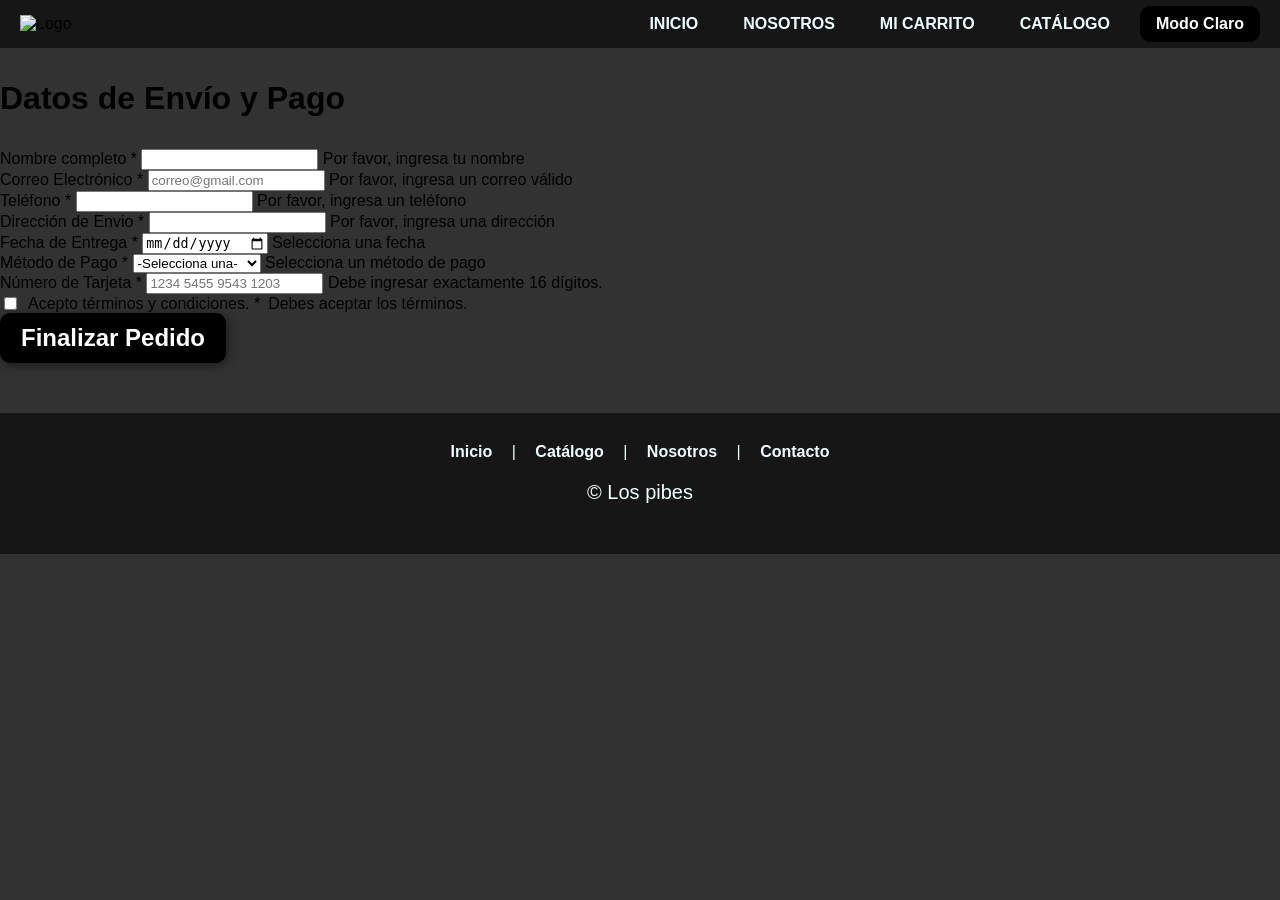
==== HTML/carrito.html @ 9ae53096 "form-det" ====
<!DOCTYPE html>
<html lang="en">
<head>
    <meta charset="UTF-8">
    <meta name="viewport" content="width=device-width, initial-scale=1.0">
    <title>Mi Carrito</title>
    <script src="../JS/script.js" defer></script>
    <link rel="stylesheet" href="../CSS/style.css" />
</head>
<body>
     <header>
      <div class="container header-container">
        <img src="../IMG/logo.png" alt="Logo" class="logo" />
        
        <button id="menu-hamburguesa" class="menu-btn">☰</button>

        <nav id="nav-menu">
          <a href="#hero">INICIO</a>
          <a href="#sobre-nosotros">NOSOTROS</a>
          <a href="carrito.html"> MI CARRITO</a>
          <a href="pagina1.html">CATÁLOGO</a>
          <button id="toggle-mode" class="btn-theme">Modo Claro</button>
        </nav>
      </div>
    </header>
     <div>
                <h3>Datos de Envío y Pago</h3>
                <form id="checkout-form" style="margin-top: 1rem;" novalidate>
                    <div class="form-group">
                        <label for="nombre">Nombre completo *</label>
                        <input type="text" id="nombre" required>
                        <span class="error-msg" id="error-nombre">Por favor, ingresa tu nombre</span>
                    </div>
                    <div class="form-group">
                        <label for="email">Correo Electrónico *</label>
                        <input type="email" id="email" placeholder="correo@gmail.com" required>
                        <span class="error-msg" id="error-email">Por favor, ingresa un correo válido</span>
                    </div>

                     <div class="form-group">
                        <label for="telefono">Teléfono *</label>
                        <input type="tel" id="telefono" required>
                        <span class="error-msg" id="error-telefono">Por favor, ingresa un teléfono</span>
                    </div>

                     <div class="form-group">
                        <label for="direccion">Dirección de Envio *</label>
                        <input type="text" id="direccion" required>
                        <span class="error-msg" id="error-direccion">Por favor, ingresa una dirección</span>
                    </div>
                    <div class="form-group">
                        <label for="fecha">Fecha de Entrega *</label>
                        <input type="date" id="fecha" required>
                        <span class="error-msg" id="fecha">Selecciona una fecha</span>
                    </div>
                <div class="form-group">
                    <label for="metodo">Método de Pago *</label>
                    <select id="metodo" required>
                    <option value="">-Selecciona una-</option>
                    <option value="credito">Tarjeta de Crédito</option>
                    <option value="debito">Tarjeta de débito</option>
                    <option value="tranfer">Transferencia</option>
                    <option value="efectivo">Efectivo</option>
                    </select>
                    <span class="error-msg" id="error-metodo">Selecciona un método de pago</span>
                </div>
                     <div class="form-group">
                        <label for="tarjeta">Número de Tarjeta *</label>
                        <input type="text" id="tarjeta" placeholder="1234 5455 9543 1203" required>
                        <span class="error-msg" id="error-tarjeta">Debe ingresar exactamente 16 dígitos.</span>
                    </div>
<div class="form-group" style="display: flex; gap: 0.5rem; align-items: center;">
    <input type="checkbox" id="terminos" style="width: auto;" required>
    <label for="terminos" style="margin: 0;">Acepto términos y condiciones. *</label>
    <span class="error-msg" id="error-terminos">Debes aceptar los términos.</span>
</div>

    <button type="submit" class="btn">Finalizar Pedido</button>





















       <footer>
      <div class="container">
        <nav class="footer-nav">
          <a href="index.html">Inicio</a> |
          <a href="pagina1.html">Catálogo</a> |
          <a href="pagina2.html">Nosotros</a> |
          <a href="pagina3.html">Contacto</a>
        </nav>
        <p>&copy; Los pibes</p>
      </div>
    </footer>
</body>
</html>
---- CSS/style.css ----
html {
  scroll-behavior: smooth;
  scroll-padding-top: 80px;
}

* {
  box-sizing: border-box;
}

body {
  margin: 0;
  background-color: rgb(50, 50, 50);
  font-family: sans-serif;
  transition: background-color 0.4s ease, color 0.4s ease;
}

h1 {
  font-size: 3.5em;
  color: azure;
}

h2 {
  font-size: 2.7em;
  color: azure;
  text-align: center;
}

h3 {
  font-size: 2em;
}

p, li {
  font-size: 1.25em;
  color: azure;
}

ul {
  list-style: none;
}

button {
  border-radius: 10px;
  border: 1px solid rgba(0, 0, 0, 0.5);
  box-shadow: 2px 2px 10px rgba(0, 0, 0, 0.5);
  font-size: 1.5em;
  font-weight: bold;
  padding: 10px 20px;
  color: white;
  background-color: black;
  cursor: pointer;
  transition: background-color 0.3s ease, color 0.3s ease;
}

button:hover {
  background-color: rgb(20, 20, 20);
}

.btn-theme {
  font-size: 1em;
  padding: 8px 15px;
  box-shadow: none;
}

.container {
  max-width: 1400px;
  margin: auto;
  padding: 0 20px;
}

.seccion-centrada {
  display: flex;
  flex-direction: column;
  align-items: center;
  text-align: center;
  margin-top: 50px;
  margin-bottom: 50px;
}

.seccion-centrada p {
  max-width: 800px;
}

header {
  background-color: rgb(22, 22, 22);
  position: sticky;
  top: 0;
  z-index: 1000;
  transition: background-color 0.4s ease;
}

header .header-container {
  display: flex;
  flex-direction: row;
  justify-content: space-between;
  align-items: center;
}

.logo {
  width: 100px; 
  height: auto; 
  object-fit: contain;
  padding: 15px 0;
}

.menu-btn {
  display: none;
  background: none;
  border: none;
  font-size: 35px;
  color: azure;
  cursor: pointer;
  padding: 0;
  box-shadow: none;
}

.menu-btn:hover {
  background: none;
  color: aquamarine;
}

header nav {
  display: flex;
  flex-direction: row;
  align-items: center;
  gap: 15px;
}

header a {
  padding: 10px 15px;
  text-decoration: none;
  font-weight: bold;
  color: azure;
  transition: color 0.3s ease;
}

header a:hover {
  color: aquamarine;
}

#hero {
  display: flex;
  align-items: center;
  justify-content: center;
  text-align: center;
  flex-direction: column;
  height: 90vh;
  background-image: linear-gradient(rgba(0, 0, 0, 0.6), rgba(0, 0, 0, 0.6)), url('../IMG/IMG.jpg');
  background-size: cover;
  background-position: center;
  background-repeat: no-repeat;
  color: azure;
  transition: background-color 0.4s ease;
}

.grid-cartas {
  display: flex;
  flex-wrap: wrap;
  gap: 30px;
  justify-content: center;
  margin-top: 40px;
}

.carta {
  position: relative;
  width: 300px;
  height: 400px;
  border-radius: 10px;
  overflow: hidden;
  box-shadow: 2px 2px 15px rgba(0, 0, 0, 0.8);
  background-color: #222;
}

.carta img {
  width: 100%;
  height: 100%;
  object-fit: cover;
  transition: transform 0.4s ease;
}

.carta-info {
  position: absolute;
  bottom: -100%;
  left: 0;
  width: 100%;
  height: 100%;
  background-color: rgba(0, 0, 0, 0.85);
  color: azure;
  display: flex;
  flex-direction: column;
  justify-content: center;
  align-items: center;
  text-align: center;
  padding: 20px;
  transition: bottom 0.4s ease, background-color 0.4s ease;
}

.carta-info h3 {
  margin-top: 0;
}

.carta:hover .carta-info {
  bottom: 0;
}

.carta:hover img {
  transform: scale(1.1);
}

#caracteristicas ul {
  padding: 0;
  display: flex;
  flex-direction: column;
  align-items: center;
  gap: 10px;
}

footer {
  background-color: rgb(22, 22, 22);
  color: azure;
  text-align: center;
  padding: 30px 0;
  margin-top: 50px;
  transition: background-color 0.4s ease;
}

.footer-nav {
  margin-bottom: 15px;
}

.footer-nav a {
  color: azure;
  text-decoration: none;
  font-weight: bold;
  margin: 0 15px;
  transition: color 0.3s ease;
}

.footer-nav a:hover {
  color: aquamarine;
}

body.light-mode { background-color: #f5f2e8; }
body.light-mode h1, body.light-mode h2, body.light-mode h3, body.light-mode p, body.light-mode li { color: #2b2b2b; }
body.light-mode header, body.light-mode footer { background-color: #e6e2d6; }
body.light-mode header a, body.light-mode .footer-nav a, body.light-mode footer { color: #2b2b2b; }
body.light-mode header a:hover, body.light-mode .footer-nav a:hover { color: #8c8577; }
body.light-mode #hero { background-color: #e6e2d6; }
body.light-mode .carta { box-shadow: 2px 2px 15px rgba(0, 0, 0, 0.15); background-color: #e6e2d6; }
body.light-mode .carta-info { background-color: rgba(245, 242, 232, 0.95); color: #2b2b2b; }
body.light-mode button { background-color: #dfd9c9; color: #2b2b2b; border: 1px solid #b8b2a5; box-shadow: 2px 2px 10px rgba(0, 0, 0, 0.1); }
body.light-mode button:hover { background-color: #d1cab7; }
body.light-mode .btn-theme { background-color: #2b2b2b; color: #f5f2e8; }
body.light-mode .btn-theme:hover { background-color: #444444; }
body.light-mode .menu-btn { color: #2b2b2b; }
body.light-mode .menu-btn:hover { color: #8c8577; }
body.light-mode #nav-menu { background-color: #e6e2d6; border-top: 1px solid #d1cab7; }

@media (max-width: 768px) {
  .menu-btn {
    display: block; 
  }

  #nav-menu {
    display: none; 
    flex-direction: column;
    position: absolute;
    top: 100%;
    left: 0;
    width: 100%;
    background-color: rgb(22, 22, 22);
    padding: 20px 0;
    gap: 20px;
    box-shadow: 0px 5px 10px rgba(0,0,0,0.5);
  }

  #nav-menu.mostrar {
    display: flex;
  }
}
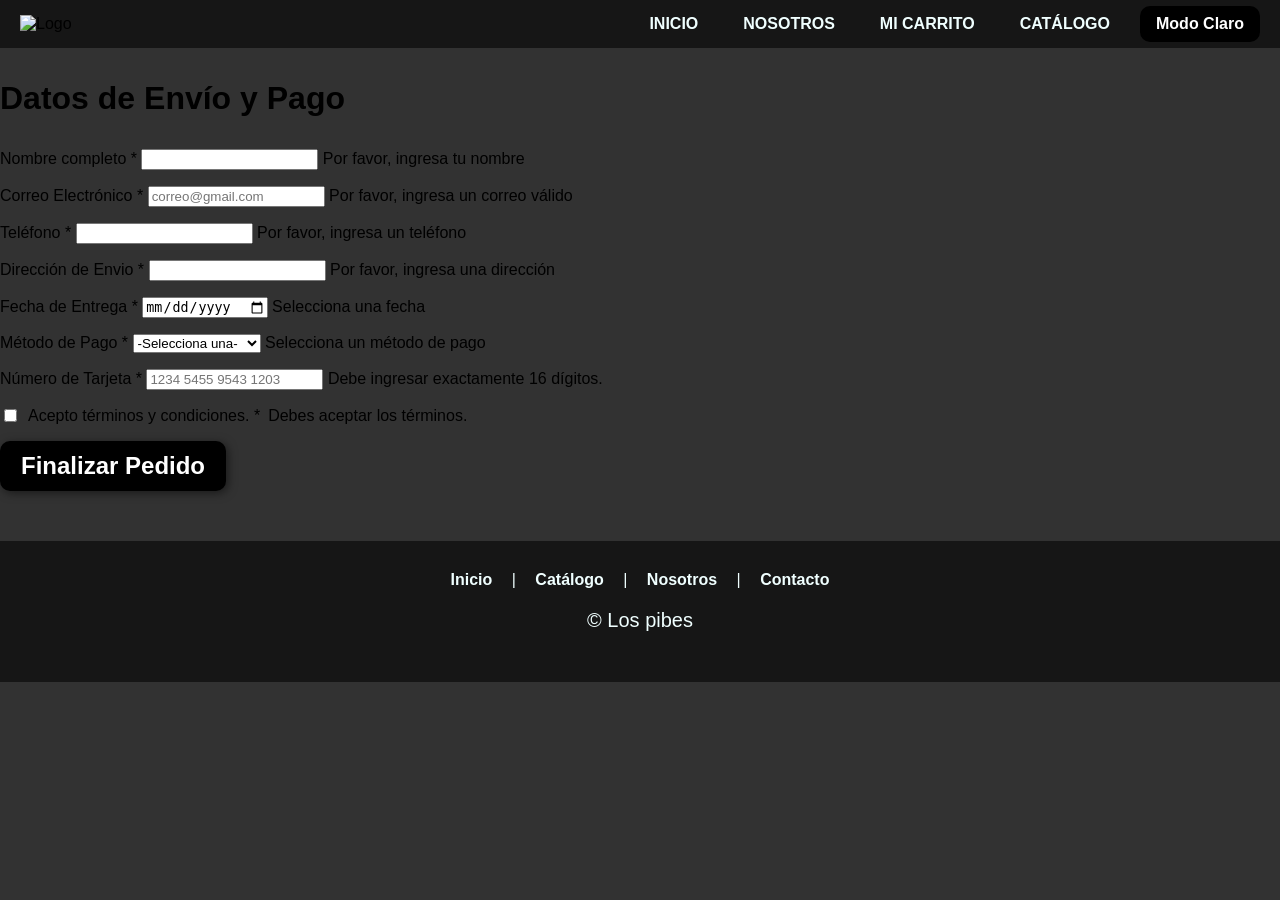
==== commit 6eada88c: "cambiosIni" ====
--- a/HTML/carrito.html
+++ b/HTML/carrito.html
@@ -15,7 +15,7 @@
         <button id="menu-hamburguesa" class="menu-btn">☰</button>
 
         <nav id="nav-menu">
-          <a href="#hero">INICIO</a>
+          <a href="index.html">INICIO</a>
           <a href="#sobre-nosotros">NOSOTROS</a>
           <a href="carrito.html"> MI CARRITO</a>
           <a href="pagina1.html">CATÁLOGO</a>
@@ -25,7 +25,7 @@
     </header>
      <div>
                 <h3>Datos de Envío y Pago</h3>
-                <form id="checkout-form" style="margin-top: 1rem;" novalidate>
+                <form style="margin-top: 1rem;" novalidate>
                     <div class="form-group">
                         <label for="nombre">Nombre completo *</label>
                         <input type="text" id="nombre" required>
--- a/CSS/style.css
+++ b/CSS/style.css
@@ -6,7 +6,10 @@
 * {
   box-sizing: border-box;
 }
-
+.form-group {
+  margin-bottom: 1rem;
+  border-radius: 15px;
+}
 body {
   margin: 0;
   background-color: rgb(50, 50, 50);
@@ -276,4 +279,4 @@
   #nav-menu.mostrar {
     display: flex;
   }
-}+}
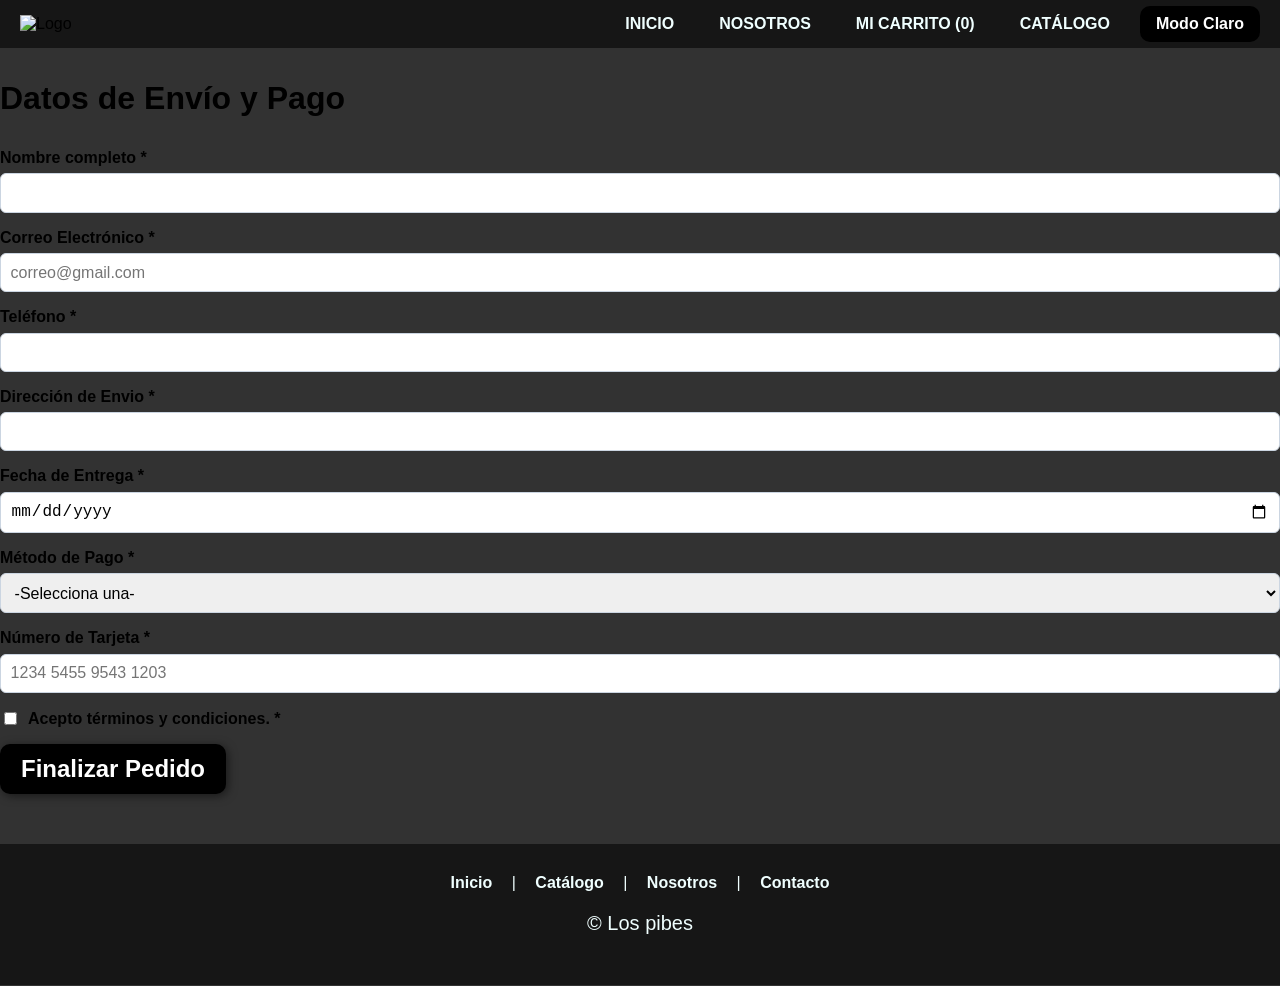
==== commit 5989fa27: "carrito" ====
--- a/HTML/carrito.html
+++ b/HTML/carrito.html
@@ -17,7 +17,7 @@
         <nav id="nav-menu">
           <a href="index.html">INICIO</a>
           <a href="#sobre-nosotros">NOSOTROS</a>
-          <a href="carrito.html"> MI CARRITO</a>
+          <a href="carrito.html"> MI CARRITO (<span id="cart-count">0</span>)</a>
           <a href="pagina1.html">CATÁLOGO</a>
           <button id="toggle-mode" class="btn-theme">Modo Claro</button>
         </nav>
--- a/CSS/style.css
+++ b/CSS/style.css
@@ -9,6 +9,60 @@
 .form-group {
   margin-bottom: 1rem;
   border-radius: 15px;
+}
+.formulario {  
+  display: flex;
+  justify-content: space-between; 
+  align-items: flex-start;        
+  margin-left: auto;             
+}
+.checkout-layout {
+  display: grid;
+  grid-template-columns: 1fr 1fr;
+  gap: 2rem;
+}
+.form-group label {
+  display: block;
+  margin-bottom: 0.4rem;
+  font-weight: 600;
+}
+.form-group input, .form-group select {
+  width: 100%;
+  padding: 0.6rem;
+  border: 1px solid #cbd5e1;
+  border-radius: 6px;
+  font-size: 1rem;
+}
+.form-group input.valid { border-color: var(--success); }
+.form-group input.invalid { border-color: var(--error); }
+.error-msg {
+  color: var(--error);
+  font-size: 0.8rem;
+  display: none;
+  margin-top: 0.2rem;
+}
+.product-card, .cart-item {
+  animation: fadeIn 0.5s ease-in-out;
+}
+/* PRODUCTOS; EL GRID */
+.product-grid {
+  display: grid;
+  grid-template-columns: repeat(auto-fill, minmax(250px, 1fr));
+  gap: 2rem;
+}
+.product-card {
+  background: var(--card-bg);
+  border-radius: 8px;
+  padding: 1rem;
+  box-shadow: 0 4px 6px rgba(0,0,0,0.05);
+  display: flex;
+  flex-direction: column;
+  justify-content: space-between;
+  transition: transform 0.3s ease, box-shadow 0.3s ease;
+}
+.product-card:hover {
+  transform: translateY(-5px);
+  box-shadow: 0 8px 12px rgba(0,0,0,0.1);
 }
 body {
   margin: 0;
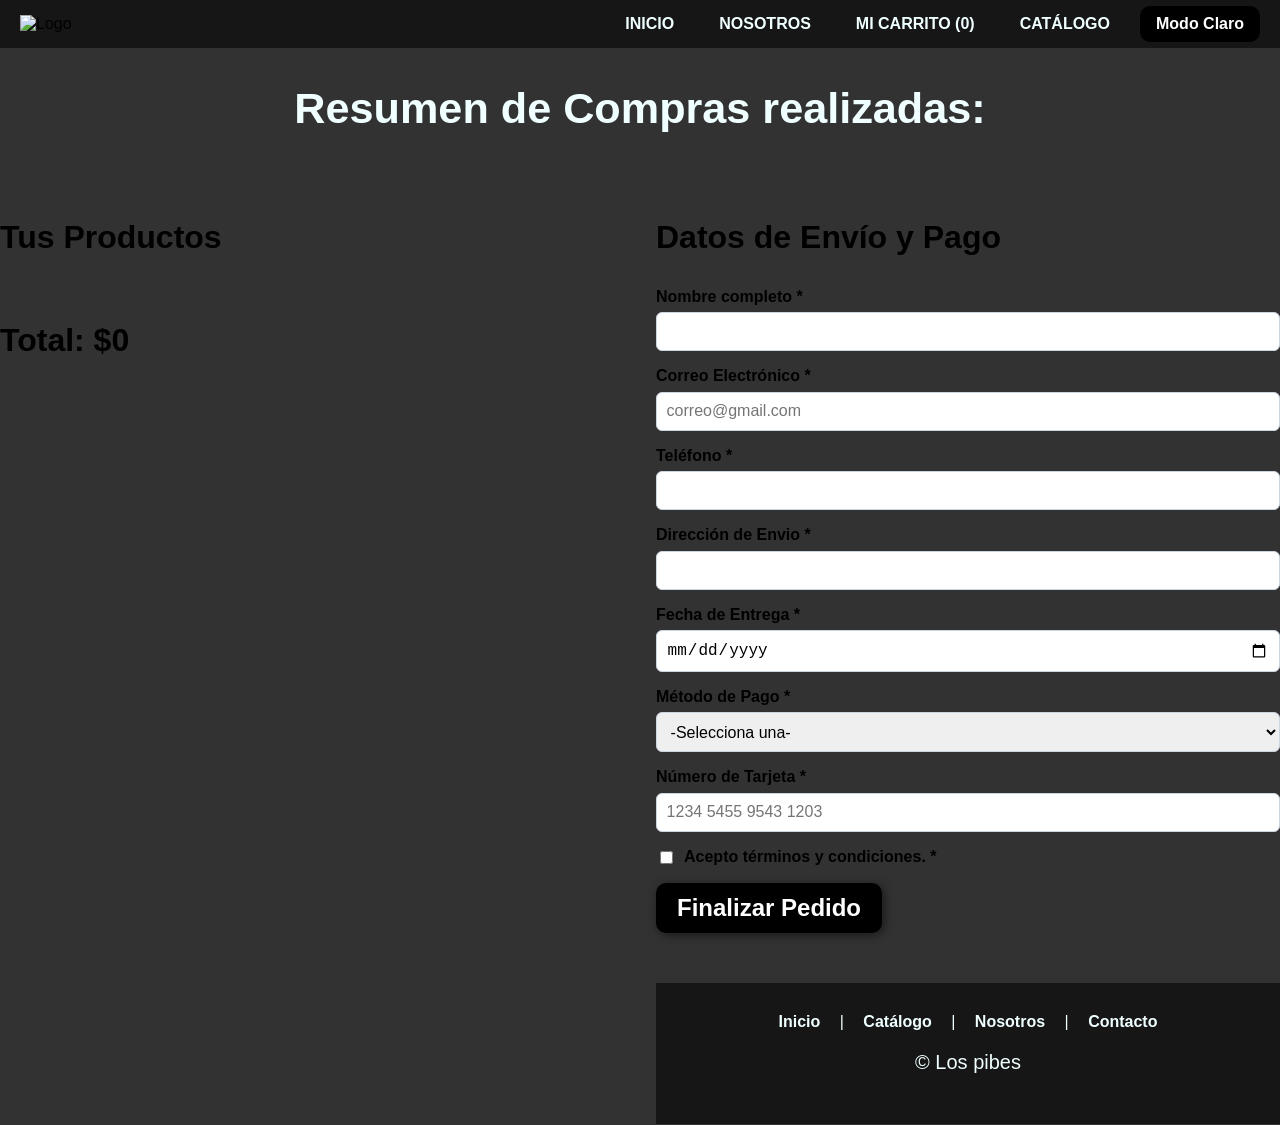
==== commit 0abd4ab7: "." ====
--- a/HTML/carrito.html
+++ b/HTML/carrito.html
@@ -24,6 +24,16 @@
       </div>
     </header>
      <div>
+        <h2>Resumen de Compras realizadas:</h2>
+        <br>
+        <div class="checkout-layout">
+            <div>
+                <h3>Tus Productos</h3>
+                <br>
+                <div id="carrito-items"></div>
+                <h3 style="margin-top: 1rem;">Total: <span id="total-pagar">$0</span></h3>
+            </div>
+            <div>
                 <h3>Datos de Envío y Pago</h3>
                 <form style="margin-top: 1rem;" novalidate>
                     <div class="form-group">
--- a/CSS/style.css
+++ b/CSS/style.css
@@ -5,6 +5,11 @@
 
 * {
   box-sizing: border-box;
+}
+.checkout-layout {
+  display: grid;
+  grid-template-columns: 1fr 1fr;
+  gap: 2rem;
 }
 .form-group {
   margin-bottom: 1rem;
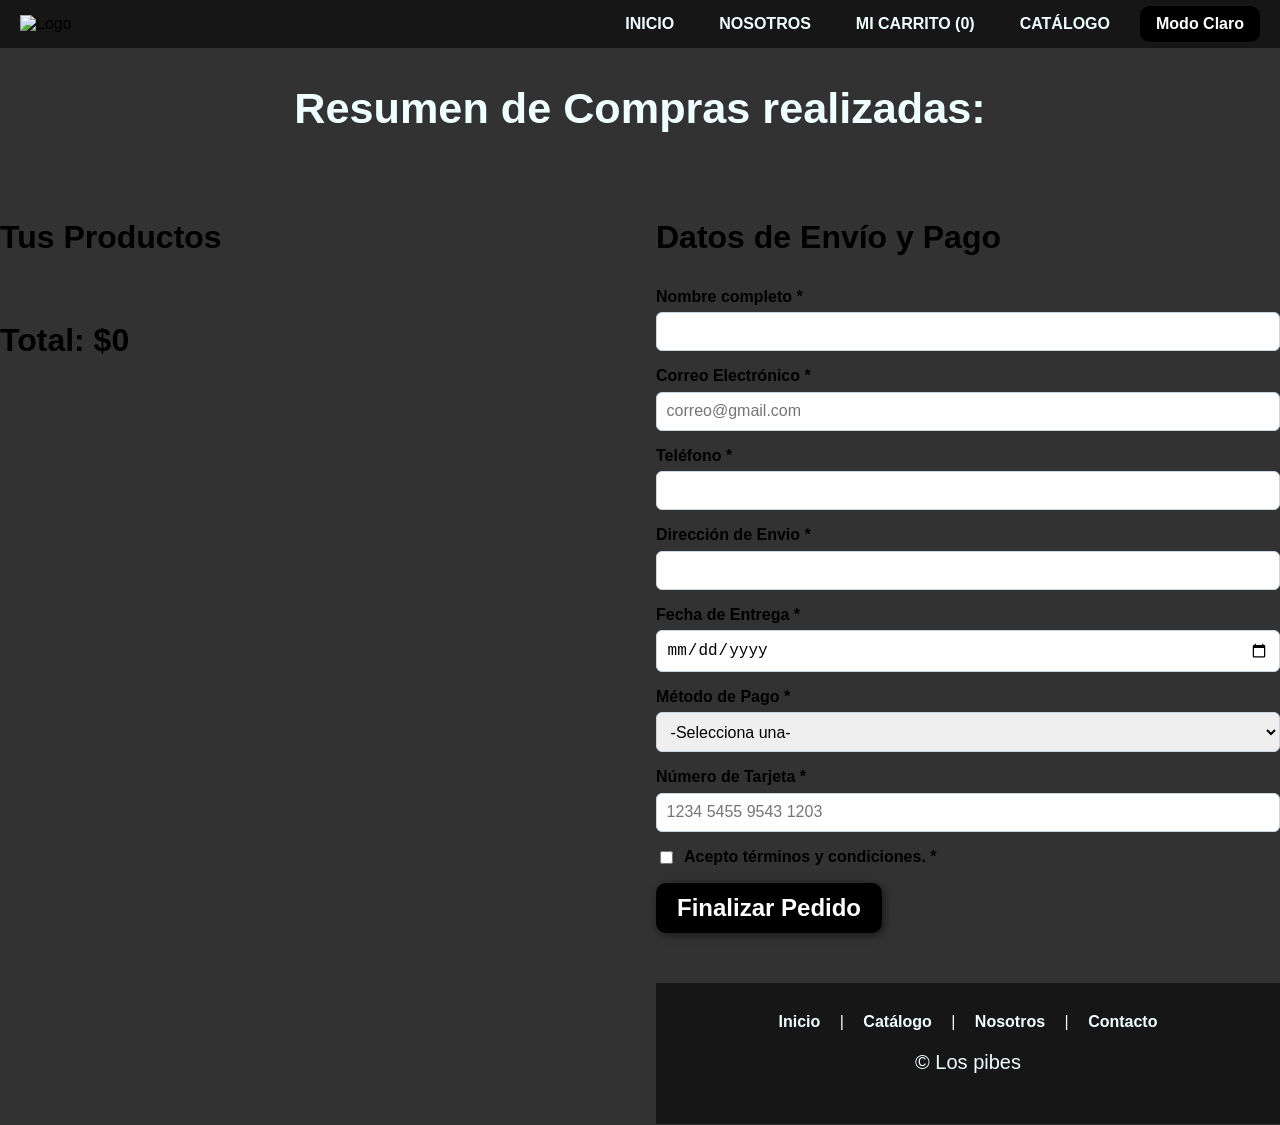
==== commit 8ff195a8: "footer" ====
--- a/HTML/carrito.html
+++ b/HTML/carrito.html
@@ -88,25 +88,6 @@
     <button type="submit" class="btn">Finalizar Pedido</button>
 
 
-
-
-
-
-
-
-
-
-
-
-
-
-
-
-
-
-
-
-
        <footer>
       <div class="container">
         <nav class="footer-nav">
--- a/CSS/style.css
+++ b/CSS/style.css
@@ -10,6 +10,7 @@
   display: grid;
   grid-template-columns: 1fr 1fr;
   gap: 2rem;
+  margin-left: 0;
 }
 .form-group {
   margin-bottom: 1rem;
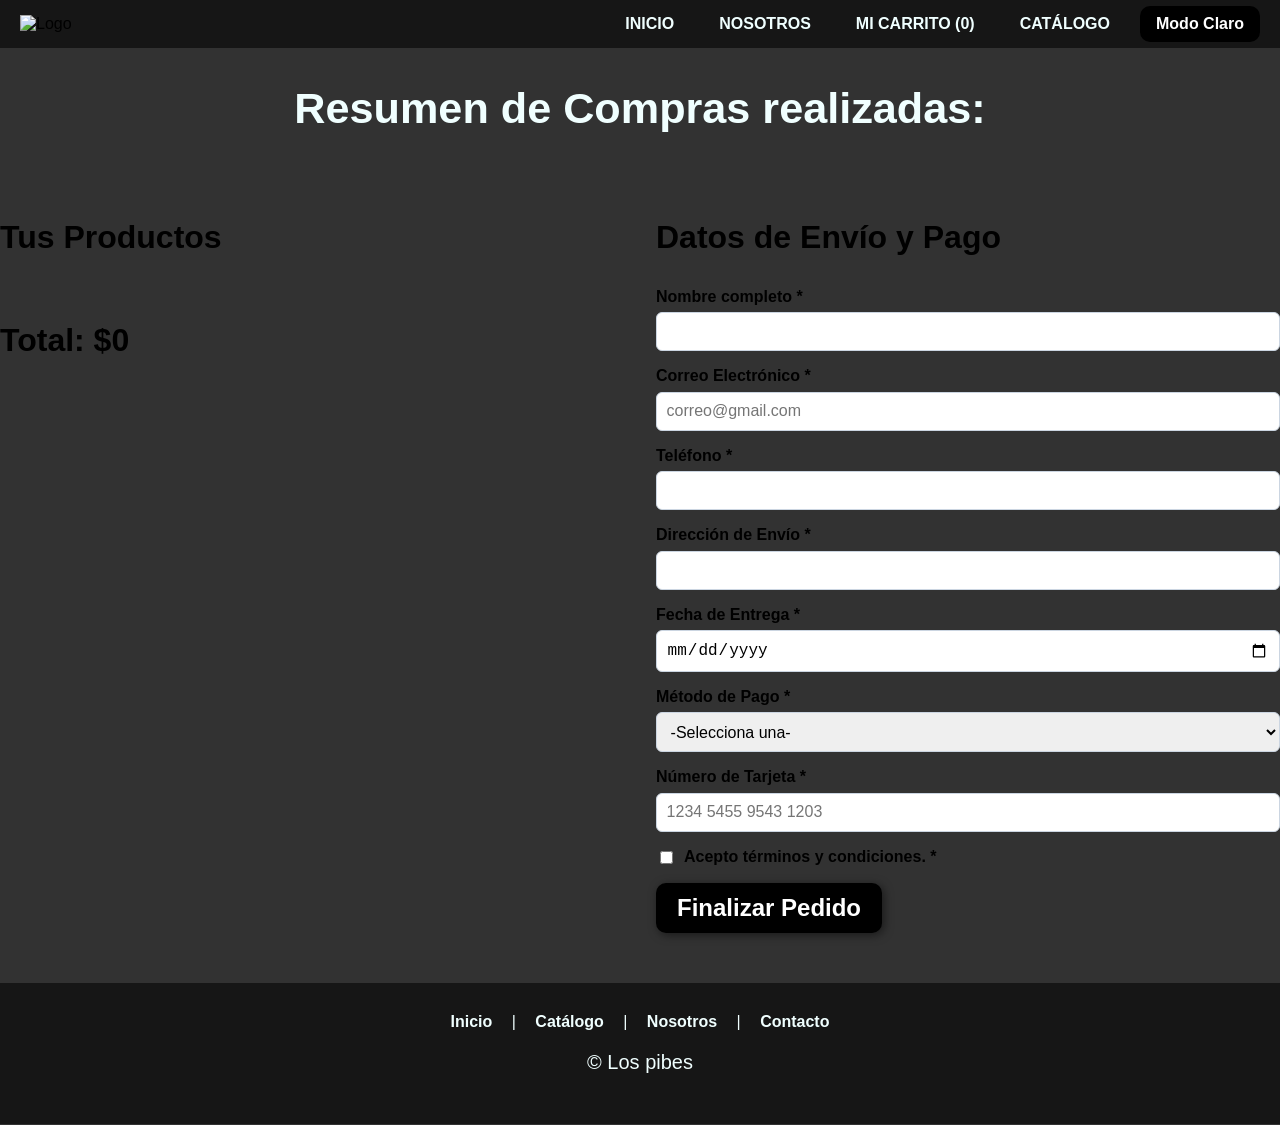
==== commit 0bf873df: "foot-width" ====
--- a/HTML/carrito.html
+++ b/HTML/carrito.html
@@ -1,5 +1,5 @@
 <!DOCTYPE html>
-<html lang="en">
+<html lang="es">
 <head>
     <meta charset="UTF-8">
     <meta name="viewport" content="width=device-width, initial-scale=1.0">
@@ -23,7 +23,8 @@
         </nav>
       </div>
     </header>
-     <div>
+
+    <div>
         <h2>Resumen de Compras realizadas:</h2>
         <br>
         <div class="checkout-layout">
@@ -47,49 +48,51 @@
                         <span class="error-msg" id="error-email">Por favor, ingresa un correo válido</span>
                     </div>
 
-                     <div class="form-group">
+                    <div class="form-group">
                         <label for="telefono">Teléfono *</label>
                         <input type="tel" id="telefono" required>
                         <span class="error-msg" id="error-telefono">Por favor, ingresa un teléfono</span>
                     </div>
 
-                     <div class="form-group">
-                        <label for="direccion">Dirección de Envio *</label>
+                    <div class="form-group">
+                        <label for="direccion">Dirección de Envío *</label>
                         <input type="text" id="direccion" required>
                         <span class="error-msg" id="error-direccion">Por favor, ingresa una dirección</span>
                     </div>
                     <div class="form-group">
                         <label for="fecha">Fecha de Entrega *</label>
                         <input type="date" id="fecha" required>
-                        <span class="error-msg" id="fecha">Selecciona una fecha</span>
+                        <span class="error-msg" id="error-fecha">Selecciona una fecha</span>
                     </div>
-                <div class="form-group">
-                    <label for="metodo">Método de Pago *</label>
-                    <select id="metodo" required>
-                    <option value="">-Selecciona una-</option>
-                    <option value="credito">Tarjeta de Crédito</option>
-                    <option value="debito">Tarjeta de débito</option>
-                    <option value="tranfer">Transferencia</option>
-                    <option value="efectivo">Efectivo</option>
-                    </select>
-                    <span class="error-msg" id="error-metodo">Selecciona un método de pago</span>
-                </div>
-                     <div class="form-group">
+                    <div class="form-group">
+                        <label for="metodo">Método de Pago *</label>
+                        <select id="metodo" required>
+                            <option value="">-Selecciona una-</option>
+                            <option value="credito">Tarjeta de Crédito</option>
+                            <option value="debito">Tarjeta de débito</option>
+                            <option value="tranfer">Transferencia</option>
+                            <option value="efectivo">Efectivo</option>
+                        </select>
+                        <span class="error-msg" id="error-metodo">Selecciona un método de pago</span>
+                    </div>
+                    <div class="form-group">
                         <label for="tarjeta">Número de Tarjeta *</label>
                         <input type="text" id="tarjeta" placeholder="1234 5455 9543 1203" required>
                         <span class="error-msg" id="error-tarjeta">Debe ingresar exactamente 16 dígitos.</span>
                     </div>
-<div class="form-group" style="display: flex; gap: 0.5rem; align-items: center;">
-    <input type="checkbox" id="terminos" style="width: auto;" required>
-    <label for="terminos" style="margin: 0;">Acepto términos y condiciones. *</label>
-    <span class="error-msg" id="error-terminos">Debes aceptar los términos.</span>
-</div>
+                    <div class="form-group" style="display: flex; gap: 0.5rem; align-items: center;">
+                        <input type="checkbox" id="terminos" style="width: auto;" required>
+                        <label for="terminos" style="margin: 0;">Acepto términos y condiciones. *</label>
+                        <span class="error-msg" id="error-terminos">Debes aceptar los términos.</span>
+                    </div>
 
-    <button type="submit" class="btn">Finalizar Pedido</button>
+                    <button type="submit" class="btn">Finalizar Pedido</button>
+                </form>
+            </div>
+        </div>
+    </div>
 
-
-       <footer>
-      <div class="container">
+    <footer>
         <nav class="footer-nav">
           <a href="index.html">Inicio</a> |
           <a href="pagina1.html">Catálogo</a> |
@@ -97,7 +100,6 @@
           <a href="pagina3.html">Contacto</a>
         </nav>
         <p>&copy; Los pibes</p>
-      </div>
     </footer>
 </body>
 </html>
--- a/CSS/style.css
+++ b/CSS/style.css
@@ -15,12 +15,6 @@
 .form-group {
   margin-bottom: 1rem;
   border-radius: 15px;
-}
-.formulario {  
-  display: flex;
-  justify-content: space-between; 
-  align-items: flex-start;        
-  margin-left: auto;             
 }
 .checkout-layout {
   display: grid;
@@ -125,9 +119,10 @@
 }
 
 .container {
-  max-width: 1400px;
   margin: auto;
   padding: 0 20px;
+  width: 100%;
+  box-sizing: border-box;
 }
 
 .seccion-centrada {
@@ -278,12 +273,20 @@
 }
 
 footer {
+  width: 100%;                 
+  box-sizing: border-box;       
   background-color: rgb(22, 22, 22);
   color: azure;
   text-align: center;
   padding: 30px 0;
   margin-top: 50px;
   transition: background-color 0.4s ease;
+}
+.formulario {  
+  display: flex;
+  justify-content: space-between; 
+  align-items: flex-start;        
+  width: 100%;                 
 }
 
 .footer-nav {
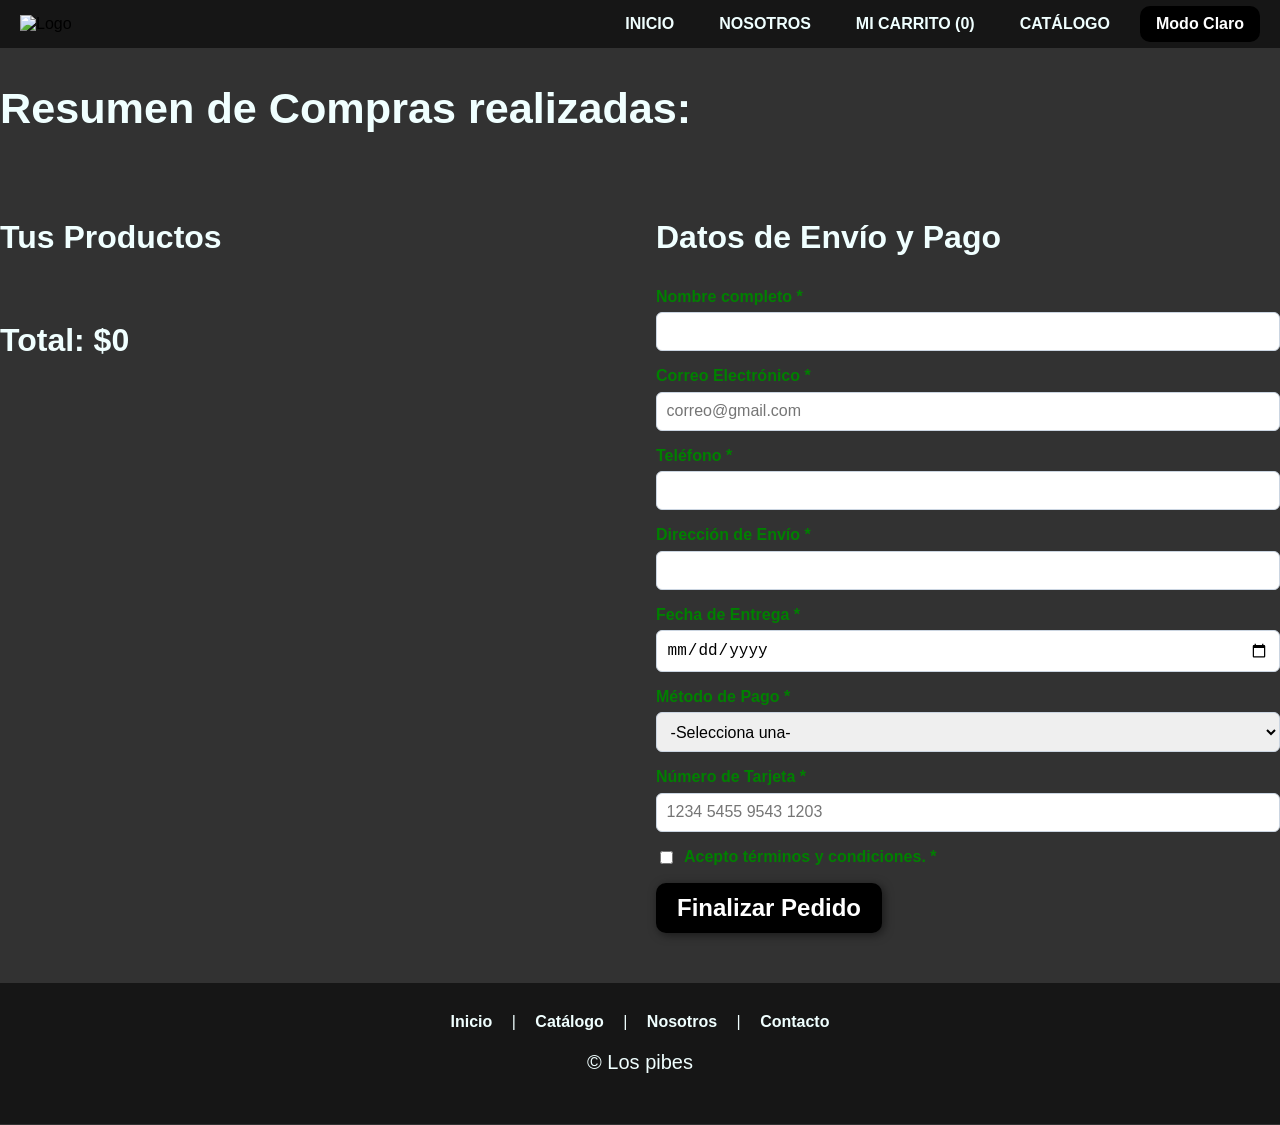
==== commit de375c34: "iconos" ====
--- a/HTML/carrito.html
+++ b/HTML/carrito.html
@@ -6,6 +6,7 @@
     <title>Mi Carrito</title>
     <script src="../JS/script.js" defer></script>
     <link rel="stylesheet" href="../CSS/style.css" />
+    <link rel="icon" type="image/x-icon" href="../ICONO/favicon.ico">
 </head>
 <body>
      <header>
--- a/CSS/style.css
+++ b/CSS/style.css
@@ -15,6 +15,7 @@
 .form-group {
   margin-bottom: 1rem;
   border-radius: 15px;
+  color: azure;
 }
 .checkout-layout {
   display: grid;
@@ -25,6 +26,7 @@
   display: block;
   margin-bottom: 0.4rem;
   font-weight: 600;
+  color: green;
 }
 .form-group input, .form-group select {
   width: 100%;
@@ -33,10 +35,10 @@
   border-radius: 6px;
   font-size: 1rem;
 }
-.form-group input.valid { border-color: var(--success); }
-.form-group input.invalid { border-color: var(--error); }
+.form-group input.valid { border-color: black; }
+.form-group input.invalid { border-color: red; }
 .error-msg {
-  color: var(--error);
+  color: red;
   font-size: 0.8rem;
   display: none;
   margin-top: 0.2rem;
@@ -79,11 +81,12 @@
 h2 {
   font-size: 2.7em;
   color: azure;
-  text-align: center;
+  text-align: left;
 }
 
 h3 {
   font-size: 2em;
+  color: azure;
 }
 
 p, li {
@@ -343,3 +346,12 @@
     display: flex;
   }
 }
+
+.Catalogo {
+  display: flex;
+  flex-direction: row;
+  flex-wrap: wrap;
+  gap: 50px;
+  justify-content: flex-start;
+  align-items: flex-start;
+}
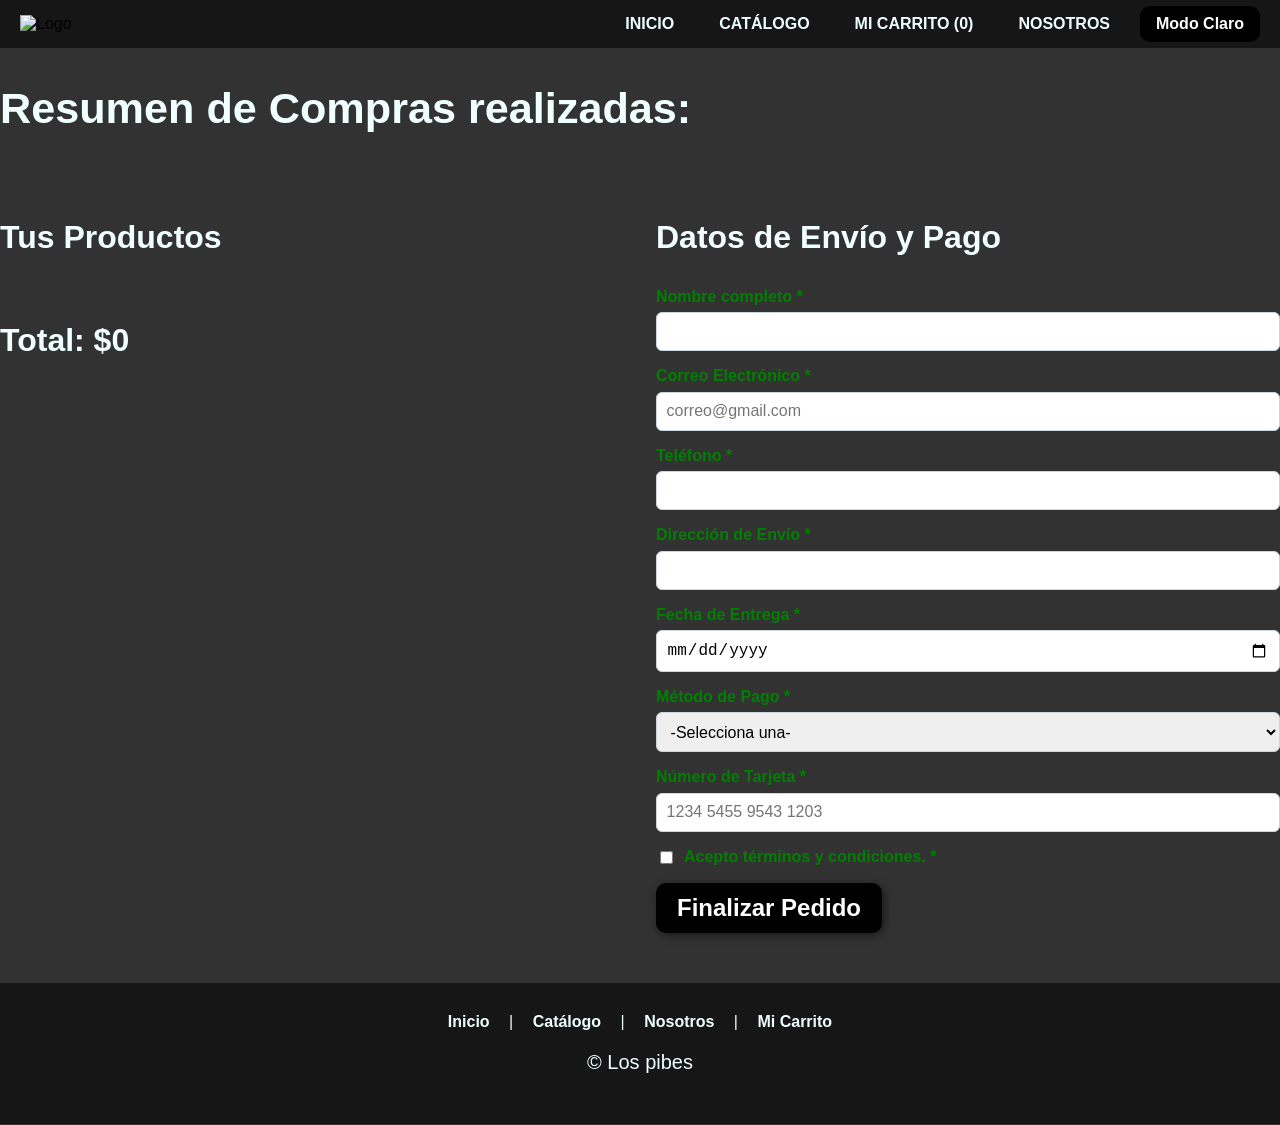
==== commit 12335c7c: "corrección de enlaces de navegación e integración de tarjetas" ====
--- a/HTML/carrito.html
+++ b/HTML/carrito.html
@@ -1,106 +1,144 @@
-<!DOCTYPE html>
+<!doctype html>
 <html lang="es">
-<head>
-    <meta charset="UTF-8">
-    <meta name="viewport" content="width=device-width, initial-scale=1.0">
+  <head>
+    <meta charset="UTF-8" />
+    <meta name="viewport" content="width=device-width, initial-scale=1.0" />
     <title>Mi Carrito</title>
     <script src="../JS/script.js" defer></script>
     <link rel="stylesheet" href="../CSS/style.css" />
-    <link rel="icon" type="image/x-icon" href="../ICONO/favicon.ico">
-</head>
-<body>
-     <header>
+    <link rel="icon" type="image/x-icon" href="../ICONO/favicon.ico" />
+  </head>
+  <body>
+    <header>
       <div class="container header-container">
         <img src="../IMG/logo.png" alt="Logo" class="logo" />
-        
         <button id="menu-hamburguesa" class="menu-btn">☰</button>
-
         <nav id="nav-menu">
           <a href="index.html">INICIO</a>
-          <a href="#sobre-nosotros">NOSOTROS</a>
-          <a href="carrito.html"> MI CARRITO (<span id="cart-count">0</span>)</a>
-          <a href="pagina1.html">CATÁLOGO</a>
+          <a href="catalogo.html">CATÁLOGO</a>
+          <a href="carrito.html">MI CARRITO (<span id="cart-count">0</span>)</a>
+          <a href="nosotros.html">NOSOTROS</a>
           <button id="toggle-mode" class="btn-theme">Modo Claro</button>
         </nav>
       </div>
     </header>
 
     <div>
-        <h2>Resumen de Compras realizadas:</h2>
-        <br>
-        <div class="checkout-layout">
-            <div>
-                <h3>Tus Productos</h3>
-                <br>
-                <div id="carrito-items"></div>
-                <h3 style="margin-top: 1rem;">Total: <span id="total-pagar">$0</span></h3>
+      <h2>Resumen de Compras realizadas:</h2>
+      <br />
+      <div class="checkout-layout">
+        <div>
+          <h3>Tus Productos</h3>
+          <br />
+          <div id="carrito-items"></div>
+          <h3 style="margin-top: 1rem">
+            Total: <span id="total-pagar">$0</span>
+          </h3>
+        </div>
+        <div>
+          <h3>Datos de Envío y Pago</h3>
+          <form style="margin-top: 1rem" novalidate>
+            <div class="form-group">
+              <label for="nombre">Nombre completo *</label>
+              <input type="text" id="nombre" required />
+              <span class="error-msg" id="error-nombre"
+                >Por favor, ingresa tu nombre</span
+              >
             </div>
-            <div>
-                <h3>Datos de Envío y Pago</h3>
-                <form style="margin-top: 1rem;" novalidate>
-                    <div class="form-group">
-                        <label for="nombre">Nombre completo *</label>
-                        <input type="text" id="nombre" required>
-                        <span class="error-msg" id="error-nombre">Por favor, ingresa tu nombre</span>
-                    </div>
-                    <div class="form-group">
-                        <label for="email">Correo Electrónico *</label>
-                        <input type="email" id="email" placeholder="correo@gmail.com" required>
-                        <span class="error-msg" id="error-email">Por favor, ingresa un correo válido</span>
-                    </div>
+            <div class="form-group">
+              <label for="email">Correo Electrónico *</label>
+              <input
+                type="email"
+                id="email"
+                placeholder="correo@gmail.com"
+                required
+              />
+              <span class="error-msg" id="error-email"
+                >Por favor, ingresa un correo válido</span
+              >
+            </div>
 
-                    <div class="form-group">
-                        <label for="telefono">Teléfono *</label>
-                        <input type="tel" id="telefono" required>
-                        <span class="error-msg" id="error-telefono">Por favor, ingresa un teléfono</span>
-                    </div>
+            <div class="form-group">
+              <label for="telefono">Teléfono *</label>
+              <input type="tel" id="telefono" required />
+              <span class="error-msg" id="error-telefono"
+                >Por favor, ingresa un teléfono</span
+              >
+            </div>
 
-                    <div class="form-group">
-                        <label for="direccion">Dirección de Envío *</label>
-                        <input type="text" id="direccion" required>
-                        <span class="error-msg" id="error-direccion">Por favor, ingresa una dirección</span>
-                    </div>
-                    <div class="form-group">
-                        <label for="fecha">Fecha de Entrega *</label>
-                        <input type="date" id="fecha" required>
-                        <span class="error-msg" id="error-fecha">Selecciona una fecha</span>
-                    </div>
-                    <div class="form-group">
-                        <label for="metodo">Método de Pago *</label>
-                        <select id="metodo" required>
-                            <option value="">-Selecciona una-</option>
-                            <option value="credito">Tarjeta de Crédito</option>
-                            <option value="debito">Tarjeta de débito</option>
-                            <option value="tranfer">Transferencia</option>
-                            <option value="efectivo">Efectivo</option>
-                        </select>
-                        <span class="error-msg" id="error-metodo">Selecciona un método de pago</span>
-                    </div>
-                    <div class="form-group">
-                        <label for="tarjeta">Número de Tarjeta *</label>
-                        <input type="text" id="tarjeta" placeholder="1234 5455 9543 1203" required>
-                        <span class="error-msg" id="error-tarjeta">Debe ingresar exactamente 16 dígitos.</span>
-                    </div>
-                    <div class="form-group" style="display: flex; gap: 0.5rem; align-items: center;">
-                        <input type="checkbox" id="terminos" style="width: auto;" required>
-                        <label for="terminos" style="margin: 0;">Acepto términos y condiciones. *</label>
-                        <span class="error-msg" id="error-terminos">Debes aceptar los términos.</span>
-                    </div>
+            <div class="form-group">
+              <label for="direccion">Dirección de Envío *</label>
+              <input type="text" id="direccion" required />
+              <span class="error-msg" id="error-direccion"
+                >Por favor, ingresa una dirección</span
+              >
+            </div>
+            <div class="form-group">
+              <label for="fecha">Fecha de Entrega *</label>
+              <input type="date" id="fecha" required />
+              <span class="error-msg" id="error-fecha"
+                >Selecciona una fecha</span
+              >
+            </div>
+            <div class="form-group">
+              <label for="metodo">Método de Pago *</label>
+              <select id="metodo" required>
+                <option value="">-Selecciona una-</option>
+                <option value="credito">Tarjeta de Crédito</option>
+                <option value="debito">Tarjeta de débito</option>
+                <option value="tranfer">Transferencia</option>
+                <option value="efectivo">Efectivo</option>
+              </select>
+              <span class="error-msg" id="error-metodo"
+                >Selecciona un método de pago</span
+              >
+            </div>
+            <div class="form-group">
+              <label for="tarjeta">Número de Tarjeta *</label>
+              <input
+                type="text"
+                id="tarjeta"
+                placeholder="1234 5455 9543 1203"
+                required
+              />
+              <span class="error-msg" id="error-tarjeta"
+                >Debe ingresar exactamente 16 dígitos.</span
+              >
+            </div>
+            <div
+              class="form-group"
+              style="display: flex; gap: 0.5rem; align-items: center"
+            >
+              <input
+                type="checkbox"
+                id="terminos"
+                style="width: auto"
+                required
+              />
+              <label for="terminos" style="margin: 0"
+                >Acepto términos y condiciones. *</label
+              >
+              <span class="error-msg" id="error-terminos"
+                >Debes aceptar los términos.</span
+              >
+            </div>
 
-                    <button type="submit" class="btn">Finalizar Pedido</button>
-                </form>
-            </div>
+            <button type="submit" class="btn">Finalizar Pedido</button>
+          </form>
         </div>
+      </div>
     </div>
 
     <footer>
+      <div class="container">
         <nav class="footer-nav">
           <a href="index.html">Inicio</a> |
-          <a href="pagina1.html">Catálogo</a> |
-          <a href="pagina2.html">Nosotros</a> |
-          <a href="pagina3.html">Contacto</a>
+          <a href="catalogo.html">Catálogo</a> |
+          <a href="nosotros.html">Nosotros</a> |
+          <a href="carrito.html">Mi Carrito</a>
         </nav>
         <p>&copy; Los pibes</p>
+      </div>
     </footer>
-</body>
-</html>+  </body>
+</html>
